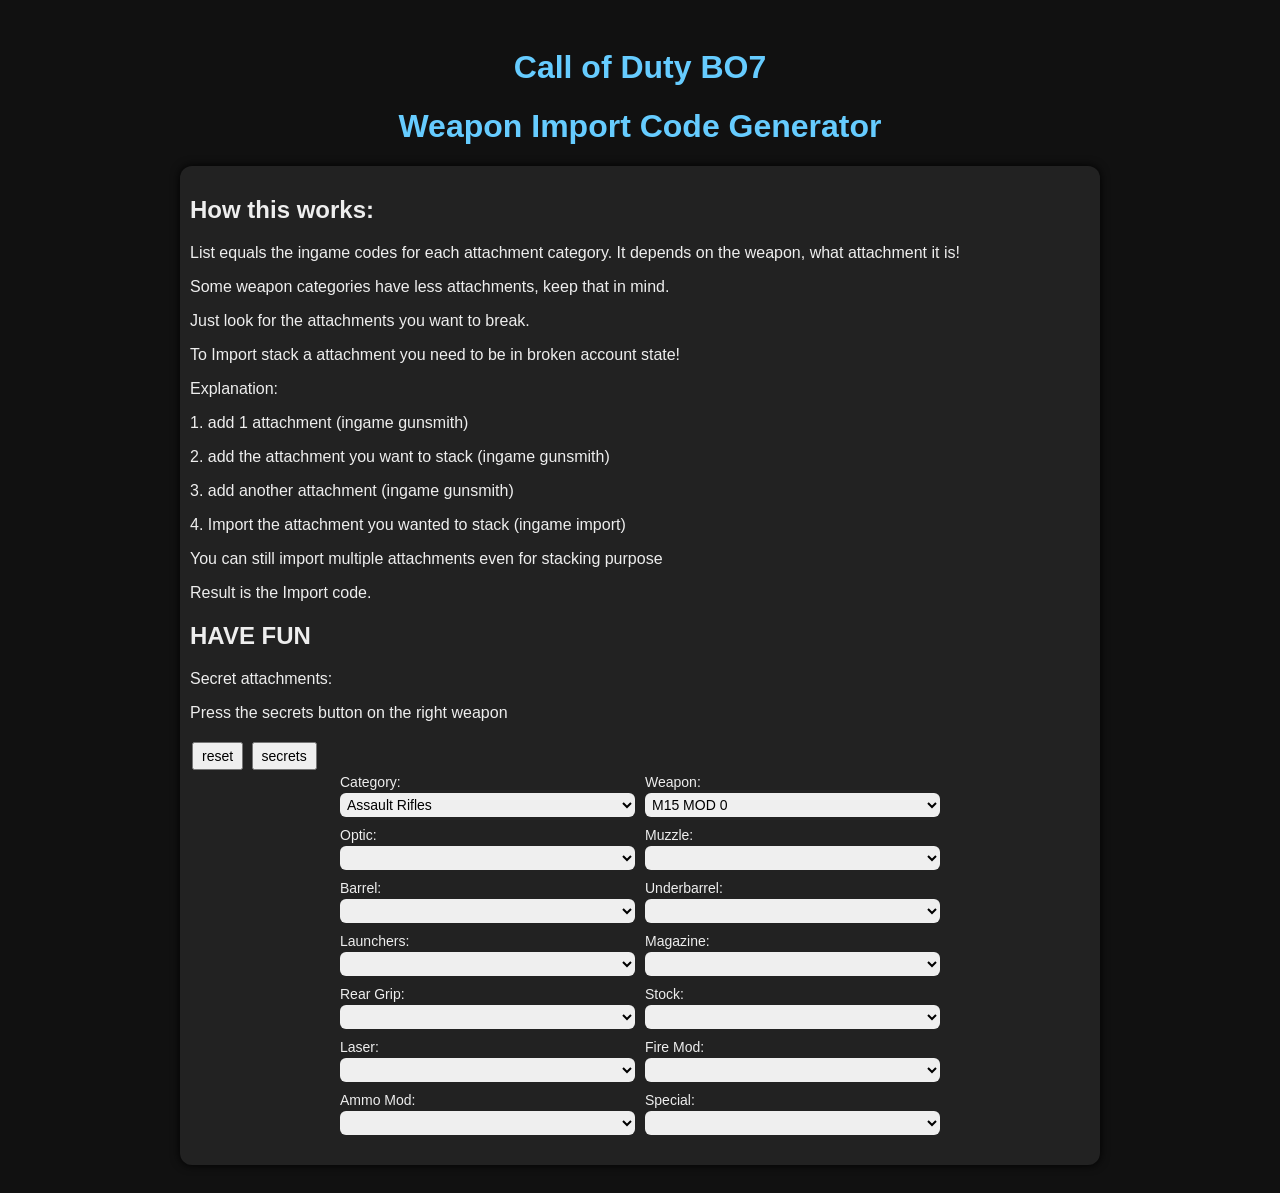
==== index.html @ 80376655 "Update index.html" ====
<!DOCTYPE html>
<html lang="en">
<head>
<meta charset="UTF-8">
<meta name="viewport" content="width=device-width, initial-scale=1.0">
<title>Weapon Import Code Generator</title>
 <style>
    body { font-family: Arial, sans-serif; background:#111; color:#eee; padding:20px; }
    button {text-align:center;  font-size:14px; margin:4px 2px;padding:4px 8px; cursor:pointer;display:inline-block;}
    h1 { text-align:center; color:#6cf; }
    .selectcontainer { display:grid; grid-template-columns:1fr 1fr; gap:10px; max-width:600px; margin:0 auto; }
    label { display:flex; flex-direction:column; font-size:14px; }
    input, select { padding:3px; font-size:14px; border-radius:6px; border:none; margin-top:3px; }
    #result { text-align:center; margin-top:20px; font-size:20px; font-weight:bold; color:#0f0; }
    .container { background:#222; padding:10px; border-radius:12px; max-width:900px; box-shadow:0 0 10px #000; margin-left: auto;
  margin-right: auto; }
  </style>
</head>
<body>
<h1>Call of Duty BO7</h1>
<h1>Weapon Import Code Generator</h1>
<div class="container">
 <h2>How this works:</h2>
 <p>List equals the ingame codes for each attachment category. It depends on the weapon, what attachment it is!</p>
 <p>Some weapon categories have less attachments, keep that in mind.</p>
 <p>Just look for the attachments you want to break.</p>
 <p>To Import stack a attachment you need to be in broken account state!</p>
 <p>Explanation:</p>
 <p>1. add 1 attachment (ingame gunsmith)</p>
 <p>2. add the attachment you want to stack (ingame gunsmith)</p>
 <p>3. add another attachment (ingame gunsmith)</p>
 <p>4. Import the attachment you wanted to stack (ingame import)</p>
 <p>You can still import multiple attachments even for stacking purpose</p>
 <p>Result is the Import code.</p>
 <h2>HAVE FUN</h2>
 <p>Secret attachments:</p>
 <p>Press the secrets button on the right weapon</p>
 <button id="reset" onclick="reset()">reset</button>
 <button id="invisAtt" onclick="invisAtt()">secrets</button>
 <div class="selectcontainer">
<label>Category:
 <select id="category" onchange="categorymap(this)">
          <option value="assaultRifle" selected>Assault Rifles</option>
          <option value="submachinegun">SMGS</option>
          <option value="shotgun">Shotguns</option>
          <option value="lightmachinegun">LMGS</option>
          <option value="marksmanRifle">Marksman Rifles</option>
          <option value="sniper">Sniper Rifles</option>
          <option value="pistol">Pistols</option>
          <option value="specialW">Specials</option>
        </select>
</label>
  <label>Weapon:
 <select id="weapon" onchange="calculate()"></select>
</label>
<label>Optic:
    <select id="optic" onchange="calculate()">
          <option selected></option>
          <option>5XGZH-JLU91-1</option>
          <option>8E7Z8-TX9D1-1</option>
          <option>AUXYZ-48NH1-1</option>
          <option>DBNYQ-DJ3L1-1</option>
          <option>FSEYG-MUHQ1-1</option>
          <option>I95Y7-X5WU1-1</option>
          <option>KPVXY-7GBY1-1</option>
          <option>N6LXP-GRR31-1</option>
          <option>QMCXF-R3671-1</option>
          <option>T43X7-1DKB1-1</option>
          <option>VJTWX-ANZF1-1</option>
          <option>Y1JWN-JZEJ1-1</option>
          <option>21HAW-EUATN-11</option>
          <option>23Y1W-64L8S-11</option> 
          <option>26ERV-WDWMW-11</option>
          <option>28VHV-MN831-11</option>
          <option>2BC8V-DXIH5-11</option>
          <option>2DSYV-57TW9-11</option>
          <option>2G9PU-VH5BD-11</option>
          <option>2IQFU-LRFQH-11</option>
          <option>2L76U-D1R5L-11</option>
          <option>2NMWU-4B2JQ-11</option>
          <option>2R4MT-UKCYU-11</option>
          <option>2TKDT-KUNDY-11</option>
          <option>2W24T-C4YT3-11</option>
          <option>2YHUT-3EA87-11</option>
          <option>31YKS-TNKMB-11</option>
        </select>
</label>
<label>Muzzle:
 <select id="muzzle" onchange="calculate()">
          <option selected></option>
          <option>2KD5Y-11</option>
          <option>45QAW-11</option>
          <option>5Q3FU-11</option>
          <option>7AFKS-11</option>
          <option>8USQQ-11</option>
          <option>AF5VN-11</option>
        </select>
</label>
<label>Barrel:
 <select id="barrel" onchange="calculate()">
          <option selected></option>
          <option>H11</option>
          <option>Q11</option>
          <option>Y11</option>
          <option>2711</option>
          <option>2F11</option>
          <option>2N11</option>
          <option>2W11</option>
        </select>
</label>
<label>Underbarrel:
 <select id="underbarrel" onchange="calculate()">
          <option selected></option>
          <option>2E9ZS-TS11</option>
          <option>3SIZK-MJ11</option>
          <option>56SZD-GB11</option>
          <option>6K2Z6-A311</option>
          <option>7YBYY-3U11</option>
          <option>9CKYQ-WL11</option>
          <option>AQUYI-QD11</option>
        </select>
</label>
<label>Launchers:
<select id="launchers" onchange="calculate()">
          <option selected></option>
          <option>AA942-62863-11</option>
          <option>JJH73-B3FB5-11</option>
          <option>TTQA4-G4MG7-11</option>
          <option>243YD-5L5UL-911</option>
          <option>2DD7G-6R72R-B11</option>
          
        </select>
</label>
<label>Magazine:
<select id="magazine" onchange="calculate()">
          <option selected></option>
          <option>2S911</option>
          <option>4JH11</option>
          <option>6BQ11</option>
          <option>83Y11</option>
          <option>9V711</option>
          <option>BMF11</option>
          <option>DEN11</option>
        </select>
</label>
<label>Rear Grip:
<select id="rearGrip" onchange="calculate()">
          <option selected></option>
          <option>6WVQL-H11</option>
          <option>9VBKW-Q11</option>
          <option>CTRG7-Y11</option>
          <option>FS7BI-711</option>
          <option>IQM6T-F11</option>
          <option>LP324-N11</option>
          <option>PMHWE-W11</option>
          <option>SKXRQ-511</option>
          <option>VJDM1-D11</option>
          <option>YHTHB-L11</option>
        </select>
</label>
<label>Stock:
<select id="stock" onchange="calculate()">
          <option selected></option>
          <option>4S11</option>
          <option>8J11</option>
          <option>CB11</option>
          <option>G311</option>
          <option>JU11</option>
          <option>NL11</option>
          <option>SD11</option>
          <option>W511</option>
        </select>
</label>
<label>Laser:
<select id="laser" onchange="calculate()">
          <option selected></option>
          <option>3LYXL-H9Y11</option>
          <option>68XV7-YIW11</option>
          <option>8UWST-FSU11</option>
          <option>BGVQE-X2S11</option>
          <option>E3UN1-EBQ11</option>
          <option>GPTKL-VKN11</option>
          <option>JBSI8-CUL11</option>
          <option>LXRFT-U4J11</option>
          <option>PJQDF-BDH11</option>
        </select>
</label>
<label>Fire Mod:
<select id="fireMod" onchange="calculate()">
          <option selected></option>
          <option>131</option>
          <option>151</option>
          <option>171</option>
        </select>
</label>
<label>Ammo Mod:
<select id="ammoMod" onchange="calculate()">
          <option selected></option>
          <option>21WSG-FBYJX-2J11</option>
          <option>2JD6P-5HFUD-KB11</option>
          <option>32TJW-UMX4U-4311</option>
          <option>3K9Y5-JTEEA-LU11</option>
          <option>43QCD-9YVNR-5L11</option>
        </select>
</label>
<label>Special:
<select id="special" onchange="calculate()">
          <option selected></option>
          <option>UCS11</option>
          <option>2NPJ1-1</option>
        </select>
</label>
 </div>
<div class="result" id="result"></div>
 </div>
<script>

let resultText =  document.getElementById('result');
let optic = document.getElementById('optic');
let muzzle = document.getElementById('muzzle');   
let barrel = document.getElementById('barrel');
let underbarrel = document.getElementById('underbarrel'); 
let launchers = document.getElementById('launchers');
let magazine = document.getElementById('magazine');
let rearGrip = document.getElementById('rearGrip');
let stock = document.getElementById('stock');
let laser = document.getElementById('laser');
let fireMod = document.getElementById('fireMod');
let ammoMod = document.getElementById('ammoMod');
let special = document.getElementById('special');  

function reset(){
        optic.value = "";
        muzzle.value = "";
        barrel.value = "";
        underbarrel.value = "";
        launchers.value = "";
        magazine.value = "";
        rearGrip.value = "";
        stock.value = "";
        laser.value = "";
        fireMod.value = "";
        ammoMod.value = "";
        special.value = "";  
        resultText.innerText = "";
        };
 function invisAtt(){
  reset();
const weaponvalue = document.getElementById('weapon').value;
  if (!Object.prototype.hasOwnProperty.call(invisAttachments, weaponvalue))
     return;
  const secret = invisAttachments[weaponvalue];
  Object.entries(secret.attachments).forEach(([selectId, value]) => {
    const selectElement = document.getElementById(selectId);
   if (selectElement) {
      selectElement.value = value;
      selectElement.dispatchEvent(new Event("change", { bubbles: true }));
     }
  });
 };
 const invisAttachments = Object.freeze({
  "A02": {
    "attachments": {
      "stock": "SD11"
    }
  },
  "C01": {
    "attachments": {
      "magazine": "4JH11"
    }
  },
  "C03": {
    "attachments": {
      "magazine": "9V711"
    }
  },
  "S06": {
    "attachments": {
      "stock": "SD11",
     "underbarrel": "9CKYQ-WL11"
    }
  },
  "P03": {
    "attachments": {
      "underbarrel": "2E9ZS-TS11"
    }
  }
});
 
const assaultRifle = Object.freeze({
  "M15 MOD 0": "A01",
  "AK-27": "A02",
  "MXR-17": "A03",
  "X9 Maverick": "A04",
  "DS20 Mirage": "A05",
  "Peacekeeper MK1": "A06",
  "EGRT-17": "A07",
  "Voyak KT-3": "A09",
  "Maddox RFB": "A11",
  "MK35 ISR": "A12"
});
const submachinegun = Object.freeze({
  "Ryden 45K": "S01",
  "RK-9": "S02",
  "Razor 9mm": "S03",
  "Dravec 45": "S04",
  "Carbon 57": "S05",
  "MPC-25": "S06",
  "Sturmwolf 45": "S07",
  "REV-46": "S09",
  "Kogot-7": "S10",
  "VST": "S12"
});
const shotgun = Object.freeze({
  "M10 Breacher": "C01",
  "Echo 12": "C02",
  "Akita": "C03",
  "SG-12": "C05"
});
const lightmachinegun = Object.freeze({
  "MK.78": "L01",
  "XM325": "L02",
  "Sokol 545": "L04"
});
const marksmanRifle = Object.freeze({
  "M8A1": "M01",
  "Warden 308": "M02",
  "M34 Novaline": "M03",
  "Swordfish A1": "m05"
});
const sniper = Object.freeze({
  "VS Recon": "R01",
  "Shadow SK": "R02",
  "XR-3 Ion": "R03",
 "Hawker HX": "R05",
 "Strider 300": "R07"
});
const pistol = Object.freeze({
  "Jäger 45": "P01",
  "Velox 5.7": "P02",
  "Coda 9": "P03",
  "1911": "P07"
});
 const specialW = Object.freeze({
  "NX Ravager": "U01",
  "GDL Havoc": "U02"
 });
 const weaponMap = {
  assaultRifle,
  submachinegun,
  shotgun,
  lightmachinegun,
  marksmanRifle,
  sniper,
  pistol,
  specialW
};
 
function categorymap(categorySelect){
 const weapon = document.getElementById('weapon');
 weapon.innerHTML = "";
  const selectedCategory = weaponMap[categorySelect.value];
  if (!selectedCategory) return;

  //get options
  Object.entries(selectedCategory).forEach(([name, code]) => {
    const opt = document.createElement("option");
    opt.value = code;     
    opt.textContent = name; 
    weapon.appendChild(opt);
  });
 if (weapon.options.length > 0) 
     weapon.selectedIndex = 0;
 
    calculate();
}
 
function customAddMultiple(...inputs) {
    if (inputs.length === 0) return '';

    const charset = "123456789ABCDEFGHIJKLMNPQRSTUVWXYZ"; // Base34 without O
    const baseValue = charset.length;

    const charToIndex = {};
    const indexToChar = {};

    for (let i = 0; i < charset.length; i++) {
        charToIndex[charset[i]] = i;
        indexToChar[i] = charset[i];
    }
    charToIndex['1'] = 0; // 1 = 0

    const maxLength = Math.max(...inputs.map(s => s.length));
    const padded = inputs.map(s => s.padStart(maxLength, '1'));

    let carry = 0;
    let result = '';

    for (let i = maxLength - 1; i >= 0; i--) {
        let sum = carry;
        for (const str of padded) {
            sum += charToIndex[str[i]] || 0; // Treat empty or invalid chars as 0
        }
        const digit = sum % baseValue;
        carry = Math.floor(sum / baseValue);
        result = indexToChar[digit] + result;
    }

    while (carry > 0) {
        const digit = carry % baseValue;
        carry = Math.floor(carry / baseValue);
        result = indexToChar[digit] + result;
    }

    return result;
}
let weaponvalue = "";
function calculate() {
    weaponvalue = document.getElementById('weapon').value;
    const values = [
        optic.value,
        muzzle.value,
        barrel.value,
        underbarrel.value,
        launchers.value,
        magazine.value,
        rearGrip.value,
        stock.value,
        laser.value,
        fireMod.value,
        ammoMod.value,
        special.value     
    ];
     for (let i = 0; i < values.length; i++) {
        values[i] = values[i].replace(/-/g, '');
    }
    const hasAttachment = values.some(v => v.length > 0);
    if (!weaponvalue || !hasAttachment) {
        resultText.innerText = ""; // clear result if not ready
        return;
    }
      
    const result = customAddMultiple(...values);
   resultText.innerText = "Result: " + weaponvalue + "-" + result.match(/.{1,5}/g).join('-');
}
window.addEventListener('pageshow', () => {
    const category = document.getElementById('category');
    categorymap(category);
 });
</script>

</body>
</html>
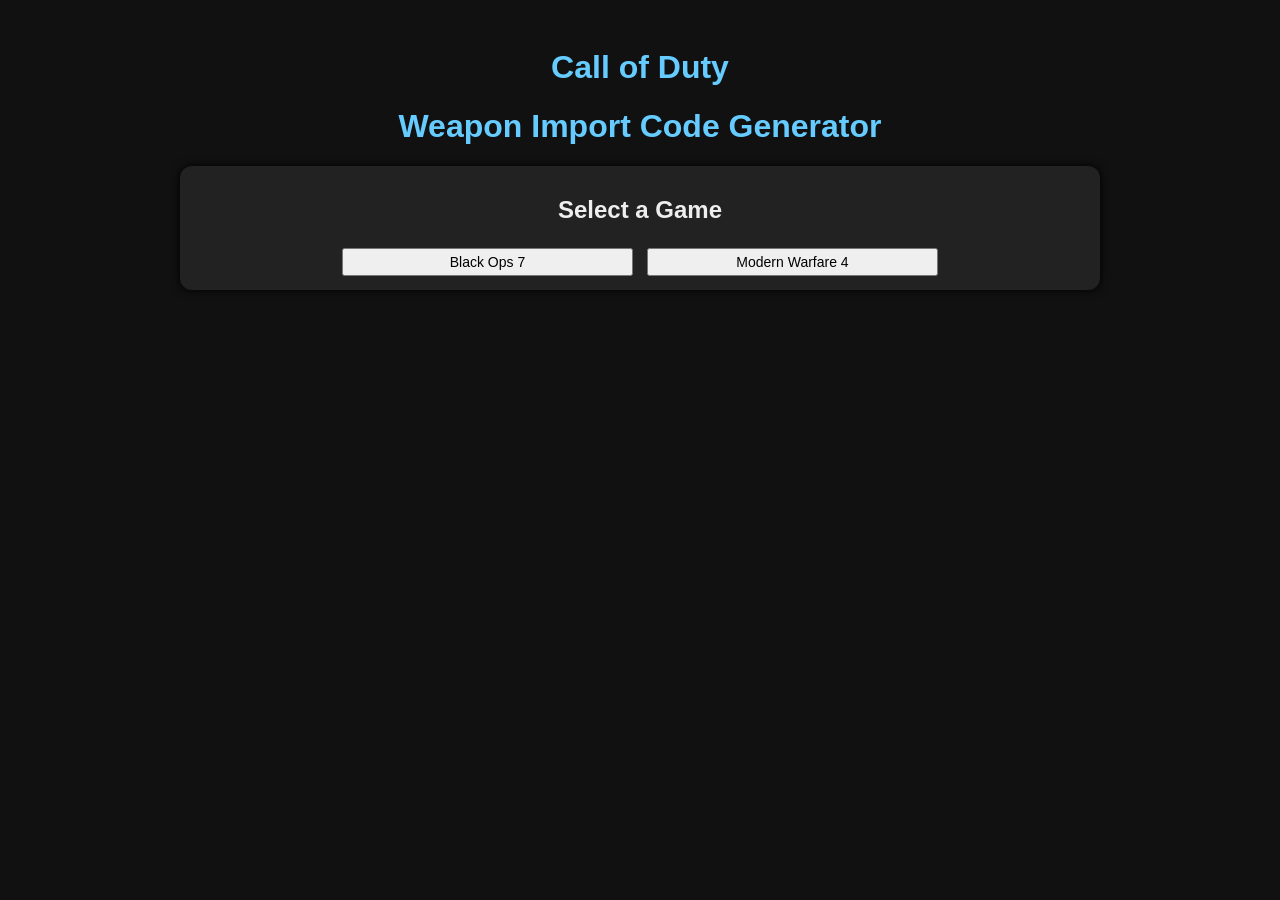
==== commit a219b6b5: "Added Index Page to link to bo7 or MW4" ====
--- a/index.html
+++ b/index.html
@@ -1,453 +1,20 @@
 <!DOCTYPE html>
 <html lang="en">
 <head>
-<meta charset="UTF-8">
-<meta name="viewport" content="width=device-width, initial-scale=1.0">
-<title>Weapon Import Code Generator</title>
- <style>
-    body { font-family: Arial, sans-serif; background:#111; color:#eee; padding:20px; }
-    button {text-align:center;  font-size:14px; margin:4px 2px;padding:4px 8px; cursor:pointer;display:inline-block;}
-    h1 { text-align:center; color:#6cf; }
-    .selectcontainer { display:grid; grid-template-columns:1fr 1fr; gap:10px; max-width:600px; margin:0 auto; }
-    label { display:flex; flex-direction:column; font-size:14px; }
-    input, select { padding:3px; font-size:14px; border-radius:6px; border:none; margin-top:3px; }
-    #result { text-align:center; margin-top:20px; font-size:20px; font-weight:bold; color:#0f0; }
-    .container { background:#222; padding:10px; border-radius:12px; max-width:900px; box-shadow:0 0 10px #000; margin-left: auto;
-  margin-right: auto; }
-  </style>
+    <meta charset="UTF-8">
+    <meta name="viewport" content="width=device-width, initial-scale=1.0">
+    <title>Weapon Import Code Generator</title>
+    <link rel="stylesheet" href="site.css">
 </head>
 <body>
-<h1>Call of Duty BO7</h1>
-<h1>Weapon Import Code Generator</h1>
-<div class="container">
- <h2>How this works:</h2>
- <p>List equals the ingame codes for each attachment category. It depends on the weapon, what attachment it is!</p>
- <p>Some weapon categories have less attachments, keep that in mind.</p>
- <p>Just look for the attachments you want to break.</p>
- <p>To Import stack a attachment you need to be in broken account state!</p>
- <p>Explanation:</p>
- <p>1. add 1 attachment (ingame gunsmith)</p>
- <p>2. add the attachment you want to stack (ingame gunsmith)</p>
- <p>3. add another attachment (ingame gunsmith)</p>
- <p>4. Import the attachment you wanted to stack (ingame import)</p>
- <p>You can still import multiple attachments even for stacking purpose</p>
- <p>Result is the Import code.</p>
- <h2>HAVE FUN</h2>
- <p>Secret attachments:</p>
- <p>Press the secrets button on the right weapon</p>
- <button id="reset" onclick="reset()">reset</button>
- <button id="invisAtt" onclick="invisAtt()">secrets</button>
- <div class="selectcontainer">
-<label>Category:
- <select id="category" onchange="categorymap(this)">
-          <option value="assaultRifle" selected>Assault Rifles</option>
-          <option value="submachinegun">SMGS</option>
-          <option value="shotgun">Shotguns</option>
-          <option value="lightmachinegun">LMGS</option>
-          <option value="marksmanRifle">Marksman Rifles</option>
-          <option value="sniper">Sniper Rifles</option>
-          <option value="pistol">Pistols</option>
-          <option value="specialW">Specials</option>
-        </select>
-</label>
-  <label>Weapon:
- <select id="weapon" onchange="calculate()"></select>
-</label>
-<label>Optic:
-    <select id="optic" onchange="calculate()">
-          <option selected></option>
-          <option>5XGZH-JLU91-1</option>
-          <option>8E7Z8-TX9D1-1</option>
-          <option>AUXYZ-48NH1-1</option>
-          <option>DBNYQ-DJ3L1-1</option>
-          <option>FSEYG-MUHQ1-1</option>
-          <option>I95Y7-X5WU1-1</option>
-          <option>KPVXY-7GBY1-1</option>
-          <option>N6LXP-GRR31-1</option>
-          <option>QMCXF-R3671-1</option>
-          <option>T43X7-1DKB1-1</option>
-          <option>VJTWX-ANZF1-1</option>
-          <option>Y1JWN-JZEJ1-1</option>
-          <option>21HAW-EUATN-11</option>
-          <option>23Y1W-64L8S-11</option> 
-          <option>26ERV-WDWMW-11</option>
-          <option>28VHV-MN831-11</option>
-          <option>2BC8V-DXIH5-11</option>
-          <option>2DSYV-57TW9-11</option>
-          <option>2G9PU-VH5BD-11</option>
-          <option>2IQFU-LRFQH-11</option>
-          <option>2L76U-D1R5L-11</option>
-          <option>2NMWU-4B2JQ-11</option>
-          <option>2R4MT-UKCYU-11</option>
-          <option>2TKDT-KUNDY-11</option>
-          <option>2W24T-C4YT3-11</option>
-          <option>2YHUT-3EA87-11</option>
-          <option>31YKS-TNKMB-11</option>
-        </select>
-</label>
-<label>Muzzle:
- <select id="muzzle" onchange="calculate()">
-          <option selected></option>
-          <option>2KD5Y-11</option>
-          <option>45QAW-11</option>
-          <option>5Q3FU-11</option>
-          <option>7AFKS-11</option>
-          <option>8USQQ-11</option>
-          <option>AF5VN-11</option>
-        </select>
-</label>
-<label>Barrel:
- <select id="barrel" onchange="calculate()">
-          <option selected></option>
-          <option>H11</option>
-          <option>Q11</option>
-          <option>Y11</option>
-          <option>2711</option>
-          <option>2F11</option>
-          <option>2N11</option>
-          <option>2W11</option>
-        </select>
-</label>
-<label>Underbarrel:
- <select id="underbarrel" onchange="calculate()">
-          <option selected></option>
-          <option>2E9ZS-TS11</option>
-          <option>3SIZK-MJ11</option>
-          <option>56SZD-GB11</option>
-          <option>6K2Z6-A311</option>
-          <option>7YBYY-3U11</option>
-          <option>9CKYQ-WL11</option>
-          <option>AQUYI-QD11</option>
-        </select>
-</label>
-<label>Launchers:
-<select id="launchers" onchange="calculate()">
-          <option selected></option>
-          <option>AA942-62863-11</option>
-          <option>JJH73-B3FB5-11</option>
-          <option>TTQA4-G4MG7-11</option>
-          <option>243YD-5L5UL-911</option>
-          <option>2DD7G-6R72R-B11</option>
-          
-        </select>
-</label>
-<label>Magazine:
-<select id="magazine" onchange="calculate()">
-          <option selected></option>
-          <option>2S911</option>
-          <option>4JH11</option>
-          <option>6BQ11</option>
-          <option>83Y11</option>
-          <option>9V711</option>
-          <option>BMF11</option>
-          <option>DEN11</option>
-        </select>
-</label>
-<label>Rear Grip:
-<select id="rearGrip" onchange="calculate()">
-          <option selected></option>
-          <option>6WVQL-H11</option>
-          <option>9VBKW-Q11</option>
-          <option>CTRG7-Y11</option>
-          <option>FS7BI-711</option>
-          <option>IQM6T-F11</option>
-          <option>LP324-N11</option>
-          <option>PMHWE-W11</option>
-          <option>SKXRQ-511</option>
-          <option>VJDM1-D11</option>
-          <option>YHTHB-L11</option>
-        </select>
-</label>
-<label>Stock:
-<select id="stock" onchange="calculate()">
-          <option selected></option>
-          <option>4S11</option>
-          <option>8J11</option>
-          <option>CB11</option>
-          <option>G311</option>
-          <option>JU11</option>
-          <option>NL11</option>
-          <option>SD11</option>
-          <option>W511</option>
-        </select>
-</label>
-<label>Laser:
-<select id="laser" onchange="calculate()">
-          <option selected></option>
-          <option>3LYXL-H9Y11</option>
-          <option>68XV7-YIW11</option>
-          <option>8UWST-FSU11</option>
-          <option>BGVQE-X2S11</option>
-          <option>E3UN1-EBQ11</option>
-          <option>GPTKL-VKN11</option>
-          <option>JBSI8-CUL11</option>
-          <option>LXRFT-U4J11</option>
-          <option>PJQDF-BDH11</option>
-        </select>
-</label>
-<label>Fire Mod:
-<select id="fireMod" onchange="calculate()">
-          <option selected></option>
-          <option>131</option>
-          <option>151</option>
-          <option>171</option>
-        </select>
-</label>
-<label>Ammo Mod:
-<select id="ammoMod" onchange="calculate()">
-          <option selected></option>
-          <option>21WSG-FBYJX-2J11</option>
-          <option>2JD6P-5HFUD-KB11</option>
-          <option>32TJW-UMX4U-4311</option>
-          <option>3K9Y5-JTEEA-LU11</option>
-          <option>43QCD-9YVNR-5L11</option>
-        </select>
-</label>
-<label>Special:
-<select id="special" onchange="calculate()">
-          <option selected></option>
-          <option>UCS11</option>
-          <option>2NPJ1-1</option>
-        </select>
-</label>
- </div>
-<div class="result" id="result"></div>
- </div>
-<script>
-
-let resultText =  document.getElementById('result');
-let optic = document.getElementById('optic');
-let muzzle = document.getElementById('muzzle');   
-let barrel = document.getElementById('barrel');
-let underbarrel = document.getElementById('underbarrel'); 
-let launchers = document.getElementById('launchers');
-let magazine = document.getElementById('magazine');
-let rearGrip = document.getElementById('rearGrip');
-let stock = document.getElementById('stock');
-let laser = document.getElementById('laser');
-let fireMod = document.getElementById('fireMod');
-let ammoMod = document.getElementById('ammoMod');
-let special = document.getElementById('special');  
-
-function reset(){
-        optic.value = "";
-        muzzle.value = "";
-        barrel.value = "";
-        underbarrel.value = "";
-        launchers.value = "";
-        magazine.value = "";
-        rearGrip.value = "";
-        stock.value = "";
-        laser.value = "";
-        fireMod.value = "";
-        ammoMod.value = "";
-        special.value = "";  
-        resultText.innerText = "";
-        };
- function invisAtt(){
-  reset();
-const weaponvalue = document.getElementById('weapon').value;
-  if (!Object.prototype.hasOwnProperty.call(invisAttachments, weaponvalue))
-     return;
-  const secret = invisAttachments[weaponvalue];
-  Object.entries(secret.attachments).forEach(([selectId, value]) => {
-    const selectElement = document.getElementById(selectId);
-   if (selectElement) {
-      selectElement.value = value;
-      selectElement.dispatchEvent(new Event("change", { bubbles: true }));
-     }
-  });
- };
- const invisAttachments = Object.freeze({
-  "A02": {
-    "attachments": {
-      "stock": "SD11"
-    }
-  },
-  "C01": {
-    "attachments": {
-      "magazine": "4JH11"
-    }
-  },
-  "C03": {
-    "attachments": {
-      "magazine": "9V711"
-    }
-  },
-  "S06": {
-    "attachments": {
-      "stock": "SD11",
-     "underbarrel": "9CKYQ-WL11"
-    }
-  },
-  "P03": {
-    "attachments": {
-      "underbarrel": "2E9ZS-TS11"
-    }
-  }
-});
- 
-const assaultRifle = Object.freeze({
-  "M15 MOD 0": "A01",
-  "AK-27": "A02",
-  "MXR-17": "A03",
-  "X9 Maverick": "A04",
-  "DS20 Mirage": "A05",
-  "Peacekeeper MK1": "A06",
-  "EGRT-17": "A07",
-  "Voyak KT-3": "A09",
-  "Maddox RFB": "A11",
-  "MK35 ISR": "A12"
-});
-const submachinegun = Object.freeze({
-  "Ryden 45K": "S01",
-  "RK-9": "S02",
-  "Razor 9mm": "S03",
-  "Dravec 45": "S04",
-  "Carbon 57": "S05",
-  "MPC-25": "S06",
-  "Sturmwolf 45": "S07",
-  "REV-46": "S09",
-  "Kogot-7": "S10",
-  "VST": "S12"
-});
-const shotgun = Object.freeze({
-  "M10 Breacher": "C01",
-  "Echo 12": "C02",
-  "Akita": "C03",
-  "SG-12": "C05"
-});
-const lightmachinegun = Object.freeze({
-  "MK.78": "L01",
-  "XM325": "L02",
-  "Sokol 545": "L04"
-});
-const marksmanRifle = Object.freeze({
-  "M8A1": "M01",
-  "Warden 308": "M02",
-  "M34 Novaline": "M03",
-  "Swordfish A1": "m05"
-});
-const sniper = Object.freeze({
-  "VS Recon": "R01",
-  "Shadow SK": "R02",
-  "XR-3 Ion": "R03",
- "Hawker HX": "R05",
- "Strider 300": "R07"
-});
-const pistol = Object.freeze({
-  "Jäger 45": "P01",
-  "Velox 5.7": "P02",
-  "Coda 9": "P03",
-  "1911": "P07"
-});
- const specialW = Object.freeze({
-  "NX Ravager": "U01",
-  "GDL Havoc": "U02"
- });
- const weaponMap = {
-  assaultRifle,
-  submachinegun,
-  shotgun,
-  lightmachinegun,
-  marksmanRifle,
-  sniper,
-  pistol,
-  specialW
-};
- 
-function categorymap(categorySelect){
- const weapon = document.getElementById('weapon');
- weapon.innerHTML = "";
-  const selectedCategory = weaponMap[categorySelect.value];
-  if (!selectedCategory) return;
-
-  //get options
-  Object.entries(selectedCategory).forEach(([name, code]) => {
-    const opt = document.createElement("option");
-    opt.value = code;     
-    opt.textContent = name; 
-    weapon.appendChild(opt);
-  });
- if (weapon.options.length > 0) 
-     weapon.selectedIndex = 0;
- 
-    calculate();
-}
- 
-function customAddMultiple(...inputs) {
-    if (inputs.length === 0) return '';
-
-    const charset = "123456789ABCDEFGHIJKLMNPQRSTUVWXYZ"; // Base34 without O
-    const baseValue = charset.length;
-
-    const charToIndex = {};
-    const indexToChar = {};
-
-    for (let i = 0; i < charset.length; i++) {
-        charToIndex[charset[i]] = i;
-        indexToChar[i] = charset[i];
-    }
-    charToIndex['1'] = 0; // 1 = 0
-
-    const maxLength = Math.max(...inputs.map(s => s.length));
-    const padded = inputs.map(s => s.padStart(maxLength, '1'));
-
-    let carry = 0;
-    let result = '';
-
-    for (let i = maxLength - 1; i >= 0; i--) {
-        let sum = carry;
-        for (const str of padded) {
-            sum += charToIndex[str[i]] || 0; // Treat empty or invalid chars as 0
-        }
-        const digit = sum % baseValue;
-        carry = Math.floor(sum / baseValue);
-        result = indexToChar[digit] + result;
-    }
-
-    while (carry > 0) {
-        const digit = carry % baseValue;
-        carry = Math.floor(carry / baseValue);
-        result = indexToChar[digit] + result;
-    }
-
-    return result;
-}
-let weaponvalue = "";
-function calculate() {
-    weaponvalue = document.getElementById('weapon').value;
-    const values = [
-        optic.value,
-        muzzle.value,
-        barrel.value,
-        underbarrel.value,
-        launchers.value,
-        magazine.value,
-        rearGrip.value,
-        stock.value,
-        laser.value,
-        fireMod.value,
-        ammoMod.value,
-        special.value     
-    ];
-     for (let i = 0; i < values.length; i++) {
-        values[i] = values[i].replace(/-/g, '');
-    }
-    const hasAttachment = values.some(v => v.length > 0);
-    if (!weaponvalue || !hasAttachment) {
-        resultText.innerText = ""; // clear result if not ready
-        return;
-    }
-      
-    const result = customAddMultiple(...values);
-   resultText.innerText = "Result: " + weaponvalue + "-" + result.match(/.{1,5}/g).join('-');
-}
-window.addEventListener('pageshow', () => {
-    const category = document.getElementById('category');
-    categorymap(category);
- });
-</script>
-
+    <h1>Call of Duty</h1>
+    <h1>Weapon Import Code Generator</h1>
+    <div class="container">
+        <h2 class="textcenter">Select a Game</h2>
+        <div class="selectcontainer">
+            <button id="bo7" onclick="window.location.href='bo7.html'">Black Ops 7</button>
+            <button id="mw4" onclick="window.location.href='MW4.html'">Modern Warfare 4</button>
+        </div>
+    </div>
 </body>
 </html>
--- a/site.css
+++ b/site.css
@@ -0,0 +1,64 @@
+body {
+    font-family: Arial, sans-serif;
+    background: #111;
+    color: #eee;
+    padding: 20px;
+}
+
+button {
+    text-align: center;
+    font-size: 14px;
+    margin: 4px 2px;
+    padding: 4px 8px;
+    cursor: pointer;
+    display: inline-block;
+}
+
+h1 {
+    text-align: center;
+    color: #6cf;
+}
+
+.textcenter {
+    text-align: center;
+}
+
+.selectcontainer {
+    display: grid;
+    grid-template-columns: 1fr 1fr;
+    gap: 10px;
+    max-width: 600px;
+    margin: 0 auto;
+}
+
+label {
+    display: flex;
+    flex-direction: column;
+    font-size: 14px;
+}
+
+input, select {
+    padding: 3px;
+    font-size: 14px;
+    border-radius: 6px;
+    border: none;
+    margin-top: 3px;
+}
+
+#result {
+    text-align: center;
+    margin-top: 20px;
+    font-size: 20px;
+    font-weight: bold;
+    color: #0f0;
+}
+
+.container {
+    background: #222;
+    padding: 10px;
+    border-radius: 12px;
+    max-width: 900px;
+    box-shadow: 0 0 10px #000;
+    margin-left: auto;
+    margin-right: auto;
+}
